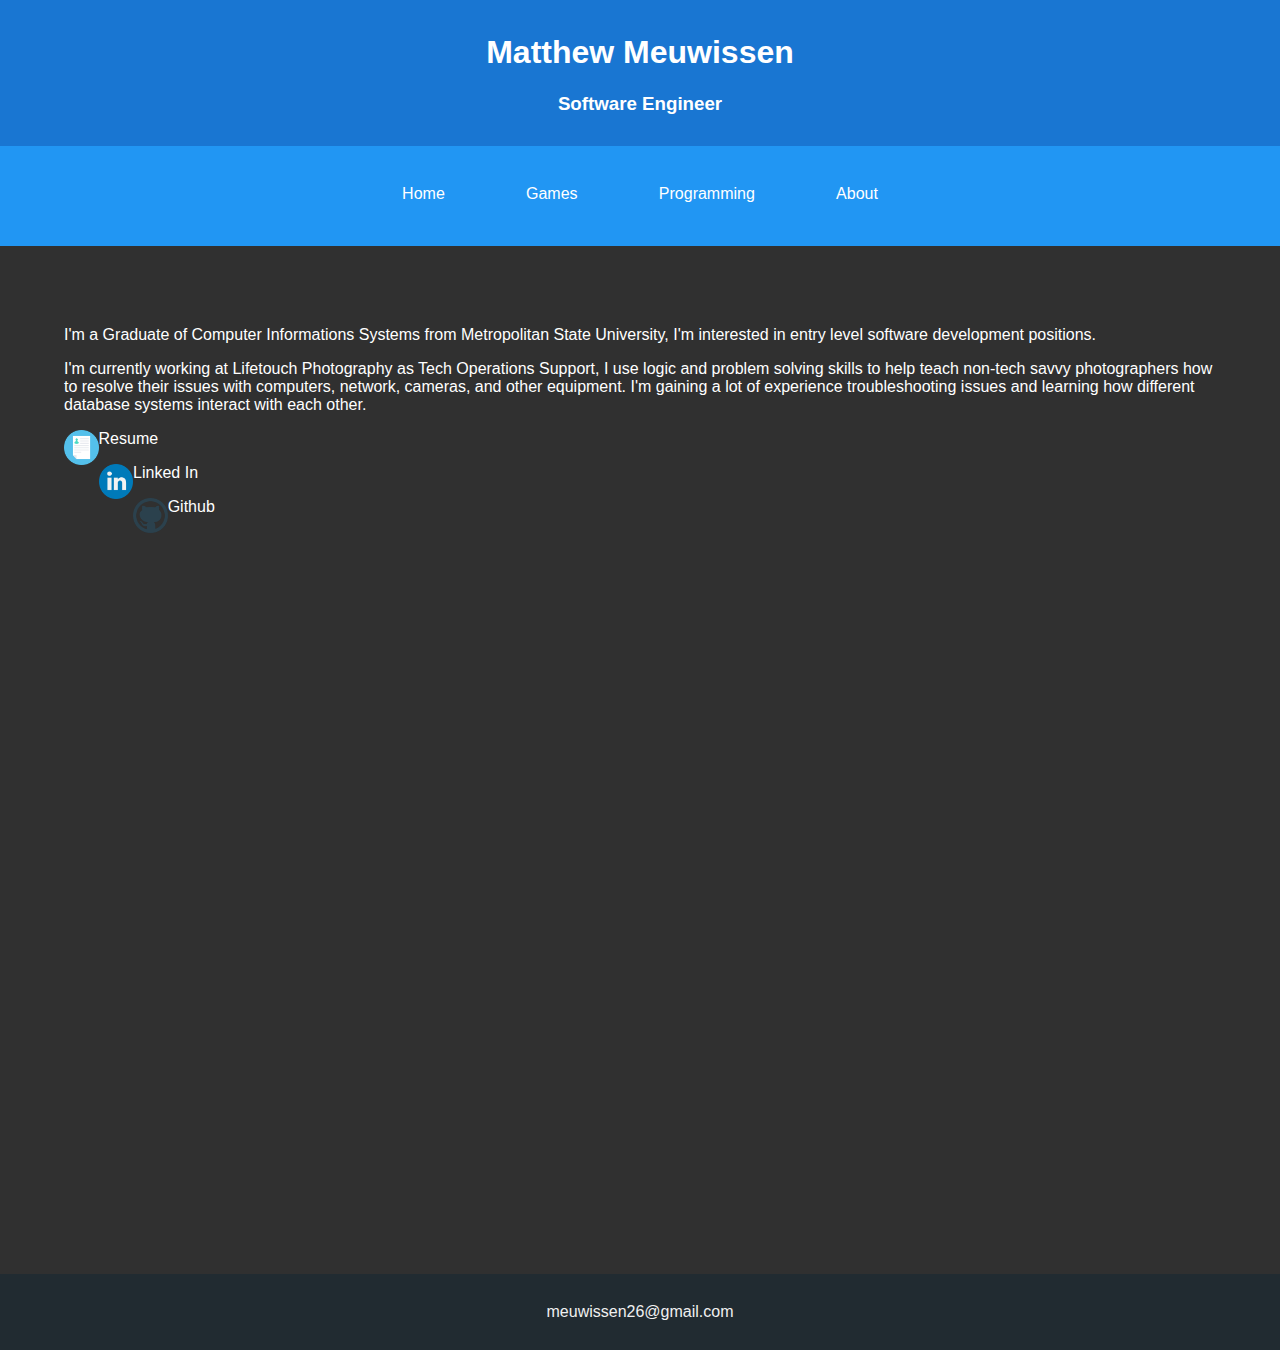
==== index.html @ ae46de9f "Update index.html" ====
<!-- Website by Matthew Meuwissen -->
<!--  Icon images credit goes to Flaticon.com Users freepik, Pixel Buddha, Vectors Market, Madebyoliver -->
<!doctype html>
<meta charset="utf-8" />
<html>
<body>
 <a href="index.html" style="text-decoration: none; color: #FFFFFF">
<title>Matthew Meuwissen</title>
<header>
 <link rel="stylesheet" href="mysitecss.css">
<h1>Matthew Meuwissen</h1>
 <h3>Software Engineer</h3>
</header>

<nav>
         <a href="index.html" style="text-decoration: none; color: #FFFFFF">
          <li>Home</li>
        </a>
        <a href="mysitegameshtml.html" style="text-decoration: none; color: #FFFFFF">
          <li>Games</li>
        </a>
        <a href="mysiteproghtml.html" style="text-decoration: none; color: #FFFFFF">
          <li>Programming</li>
         </a>
        <a href="mySiteAbout.html" style="text-decoration: none; color: #FFFFFF">
          <li>About</li>
        </a>

</nav>

<section>
<article>
<p> I'm a Graduate of Computer Informations Systems from Metropolitan State University, I'm interested in entry level software development positions.</p>
</article>
<article>
<p>I'm currently working at Lifetouch Photography as Tech Operations Support, I use logic and problem solving skills to help teach non-tech savvy photographers how to resolve their issues with computers, network, cameras, and other equipment. I'm gaining a lot of experience troubleshooting issues and learning how different database systems interact with each other.</p>
</article>
<article>
<a href="https://goo.gl/AUb2d3" style="text-decoration: none; color: #FFFFFF">
<p>Resume
<img src="Images/curriculum.png" width="3%" align="left">
</a></p>
 <p>
 <a href="https://www.linkedin.com/in/matthew-meuwissen-485209a4" style="text-decoration: none; color: #FFFFFF">
 Linked In
<img src="Images/linkedin.png" width="3%" align="left">
</a>
  </p>
 <p>
 <a href="https://github.com/meuwissenm" style="text-decoration: none; color: #FFFFFF">
 Github
<img src="Images/github.png" width="3%" align="left">
</a>
</p>
</article>
</section>

<footer>
<p>meuwissen26@gmail.com</p>
</footer>

</body>
  </html>
---- mysitecss.css ----
html, body{
  color: white;
  font-family: 'Helvetica', 'Arial', sans-serif;
  padding: 0;
  margin: 0;
  height: 100%;
  min-height: 100%;
}

header {
  background-color: #1976D2;
  text-align: center;
  padding: 1%;
}

nav {
  background-color: #2196F3;
  text-align: center;
}

nav > ul {
  margin: 0;
}

nav li:hover {
  background-color: #2B60DE;
  border-bottom: 5px solid red;
}

nav li {
  display: inline-block;
  padding: 3%;
  font-size: 100%;
  border-bottom: 5px solid #2196F3;
}


section {
  background-color: #303030;
  overflow-y: auto;
  padding: 5%;
  height: 100%;
}
footer {
    background-color: #212b31;
    color: #F0F0F0;
    text-align: center;
    font-family: 'Helvetica', 'Arial', sans-serif;
    padding: 1%;

}
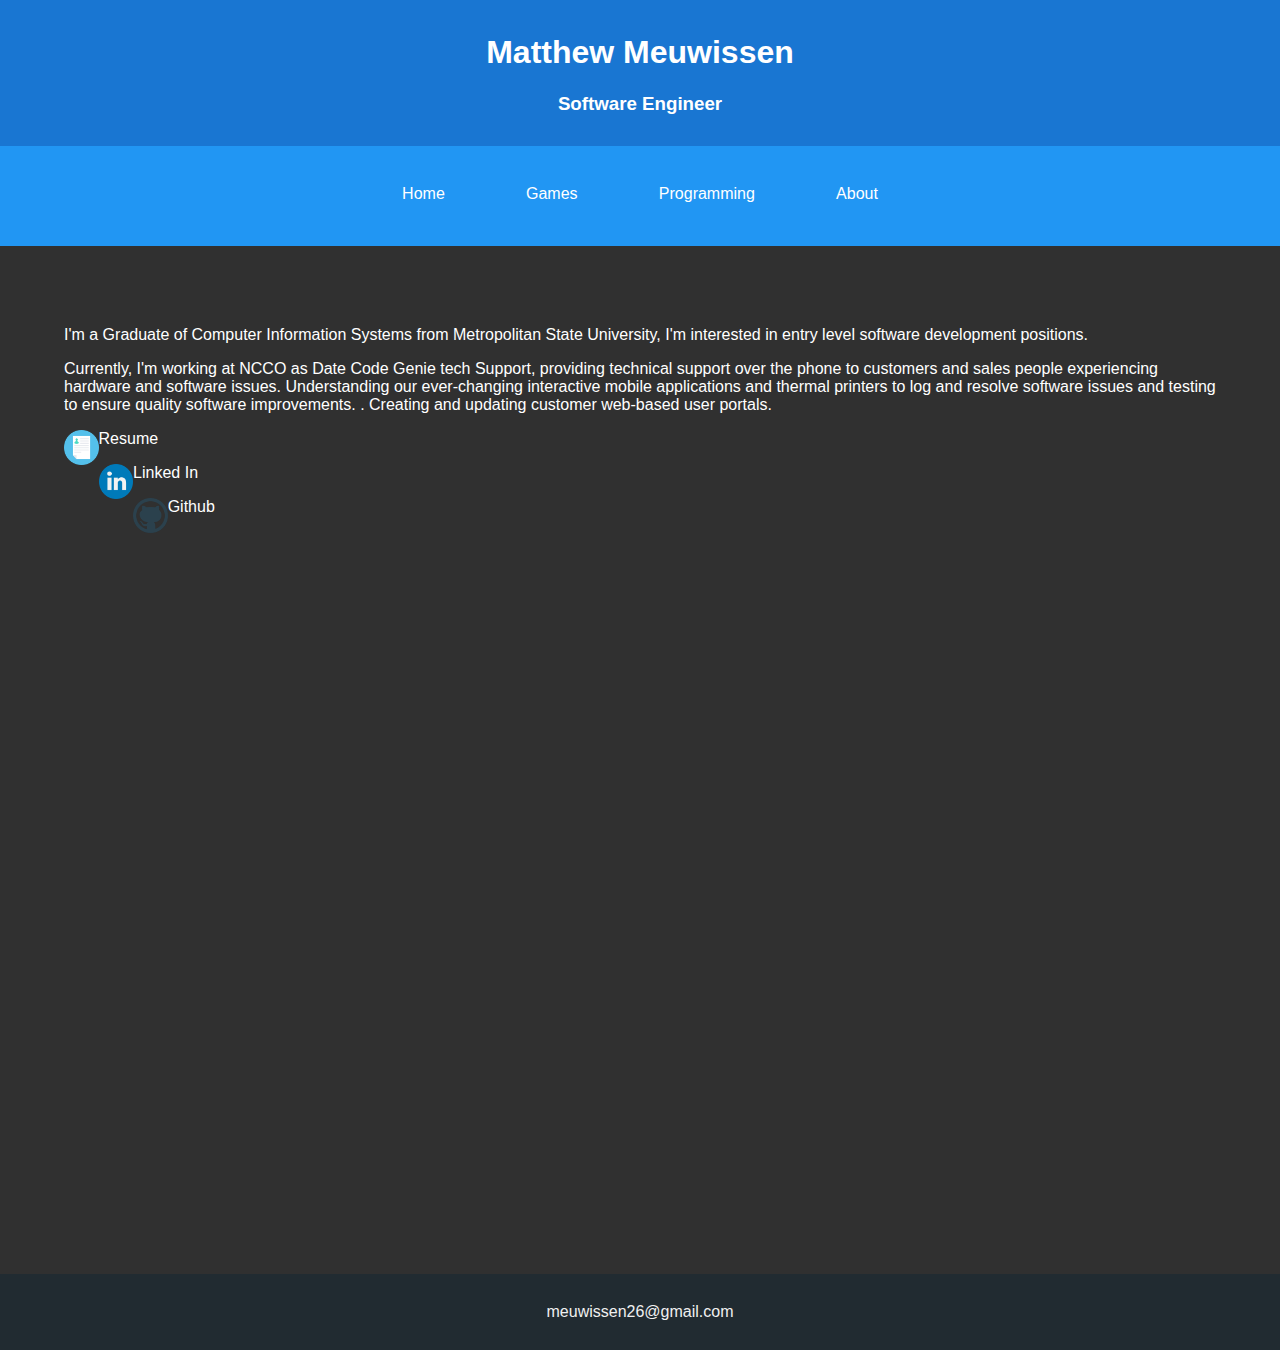
==== commit acca3936: "Update index.html" ====
--- a/index.html
+++ b/index.html
@@ -30,13 +30,14 @@
 
 <section>
 <article>
-<p> I'm a Graduate of Computer Informations Systems from Metropolitan State University, I'm interested in entry level software development positions.</p>
+<p> I'm a Graduate of Computer Information Systems from Metropolitan State University, I'm interested in entry level software development positions.</p>
 </article>
 <article>
-<p>I'm currently working at Lifetouch Photography as Tech Operations Support, I use logic and problem solving skills to help teach non-tech savvy photographers how to resolve their issues with computers, network, cameras, and other equipment. I'm gaining a lot of experience troubleshooting issues and learning how different database systems interact with each other.</p>
+<p>Currently, I'm working at NCCO as Date Code Genie tech Support, providing technical support over the phone to customers and sales people experiencing hardware and software issues. Understanding our ever-changing interactive mobile applications and thermal printers to log and resolve software  issues and testing to ensure quality software improvements.
+. Creating and updating customer web-based user portals.</p>
 </article>
 <article>
-<a href="https://goo.gl/AUb2d3" style="text-decoration: none; color: #FFFFFF">
+<a href="https://docs.google.com/document/d/1r7TTisTIMg7j1rkpCIHBHVHcHgGq9tLf0NDSzsQyLPw/edit?usp=sharing" style="text-decoration: none; color: #FFFFFF">
 <p>Resume
 <img src="Images/curriculum.png" width="3%" align="left">
 </a></p>
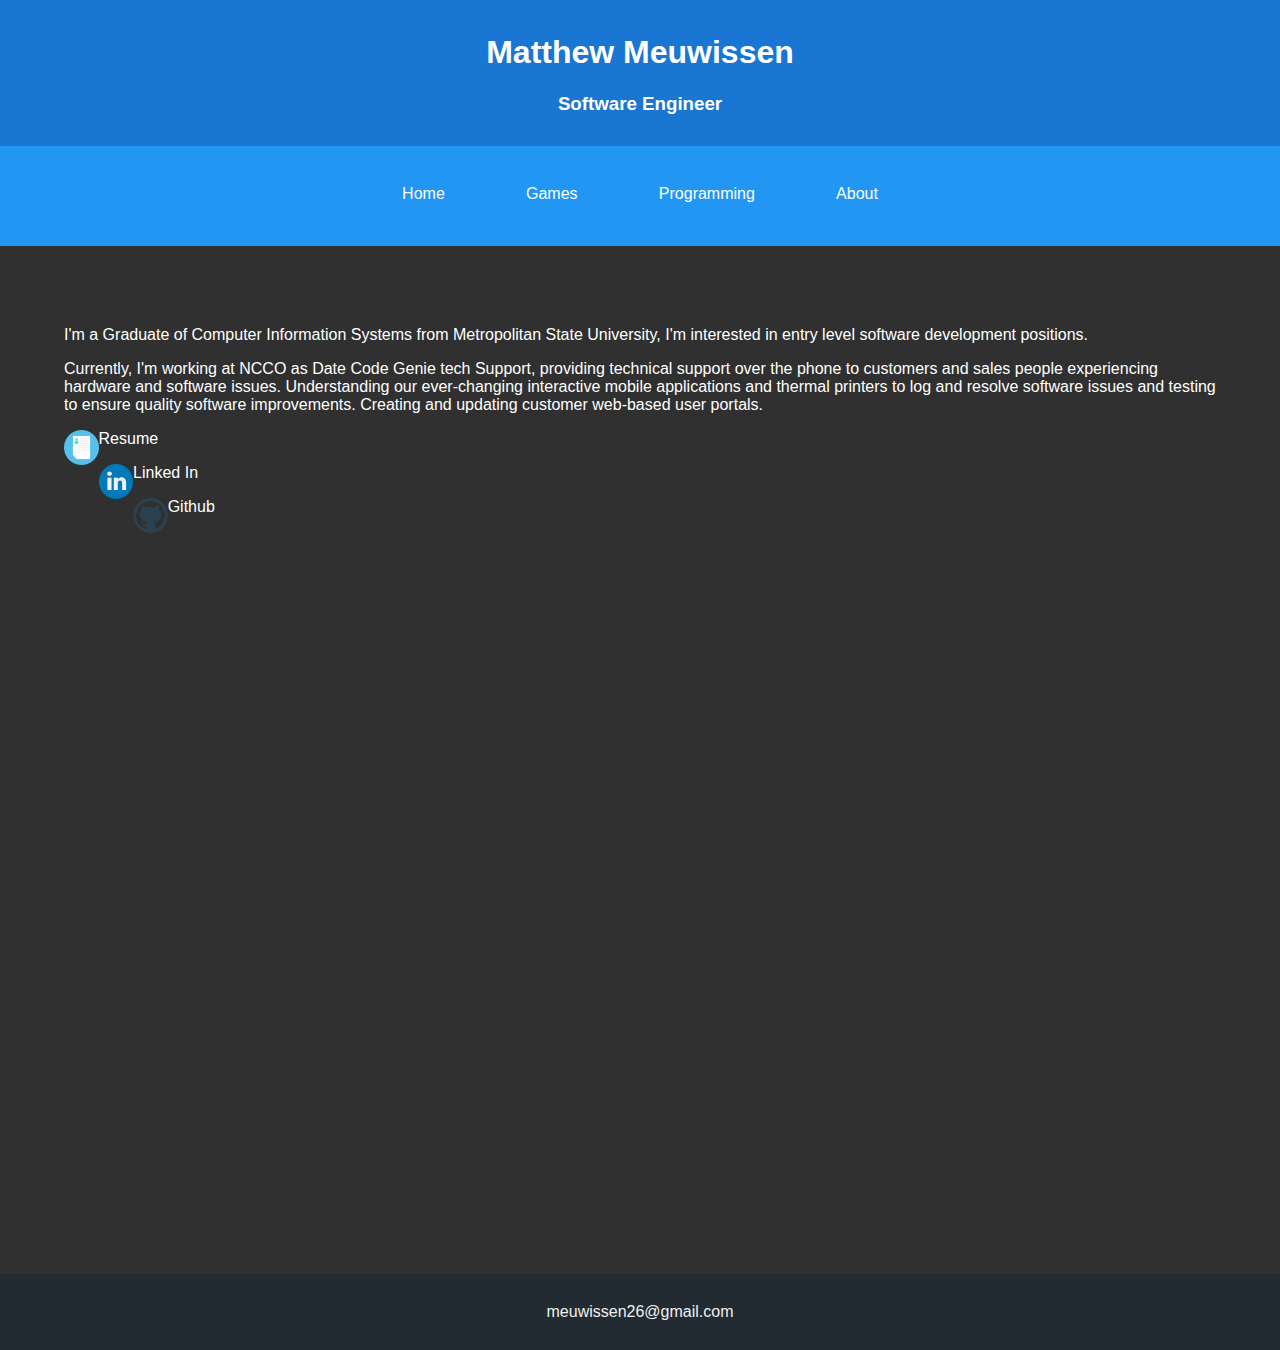
==== commit d9f6d7bf: "Update index.html" ====
--- a/index.html
+++ b/index.html
@@ -33,8 +33,7 @@
 <p> I'm a Graduate of Computer Information Systems from Metropolitan State University, I'm interested in entry level software development positions.</p>
 </article>
 <article>
-<p>Currently, I'm working at NCCO as Date Code Genie tech Support, providing technical support over the phone to customers and sales people experiencing hardware and software issues. Understanding our ever-changing interactive mobile applications and thermal printers to log and resolve software  issues and testing to ensure quality software improvements.
-. Creating and updating customer web-based user portals.</p>
+<p>Currently, I'm working at NCCO as Date Code Genie tech Support, providing technical support over the phone to customers and sales people experiencing hardware and software issues. Understanding our ever-changing interactive mobile applications and thermal printers to log and resolve software  issues and testing to ensure quality software improvements. Creating and updating customer web-based user portals.</p>
 </article>
 <article>
 <a href="https://docs.google.com/document/d/1r7TTisTIMg7j1rkpCIHBHVHcHgGq9tLf0NDSzsQyLPw/edit?usp=sharing" style="text-decoration: none; color: #FFFFFF">
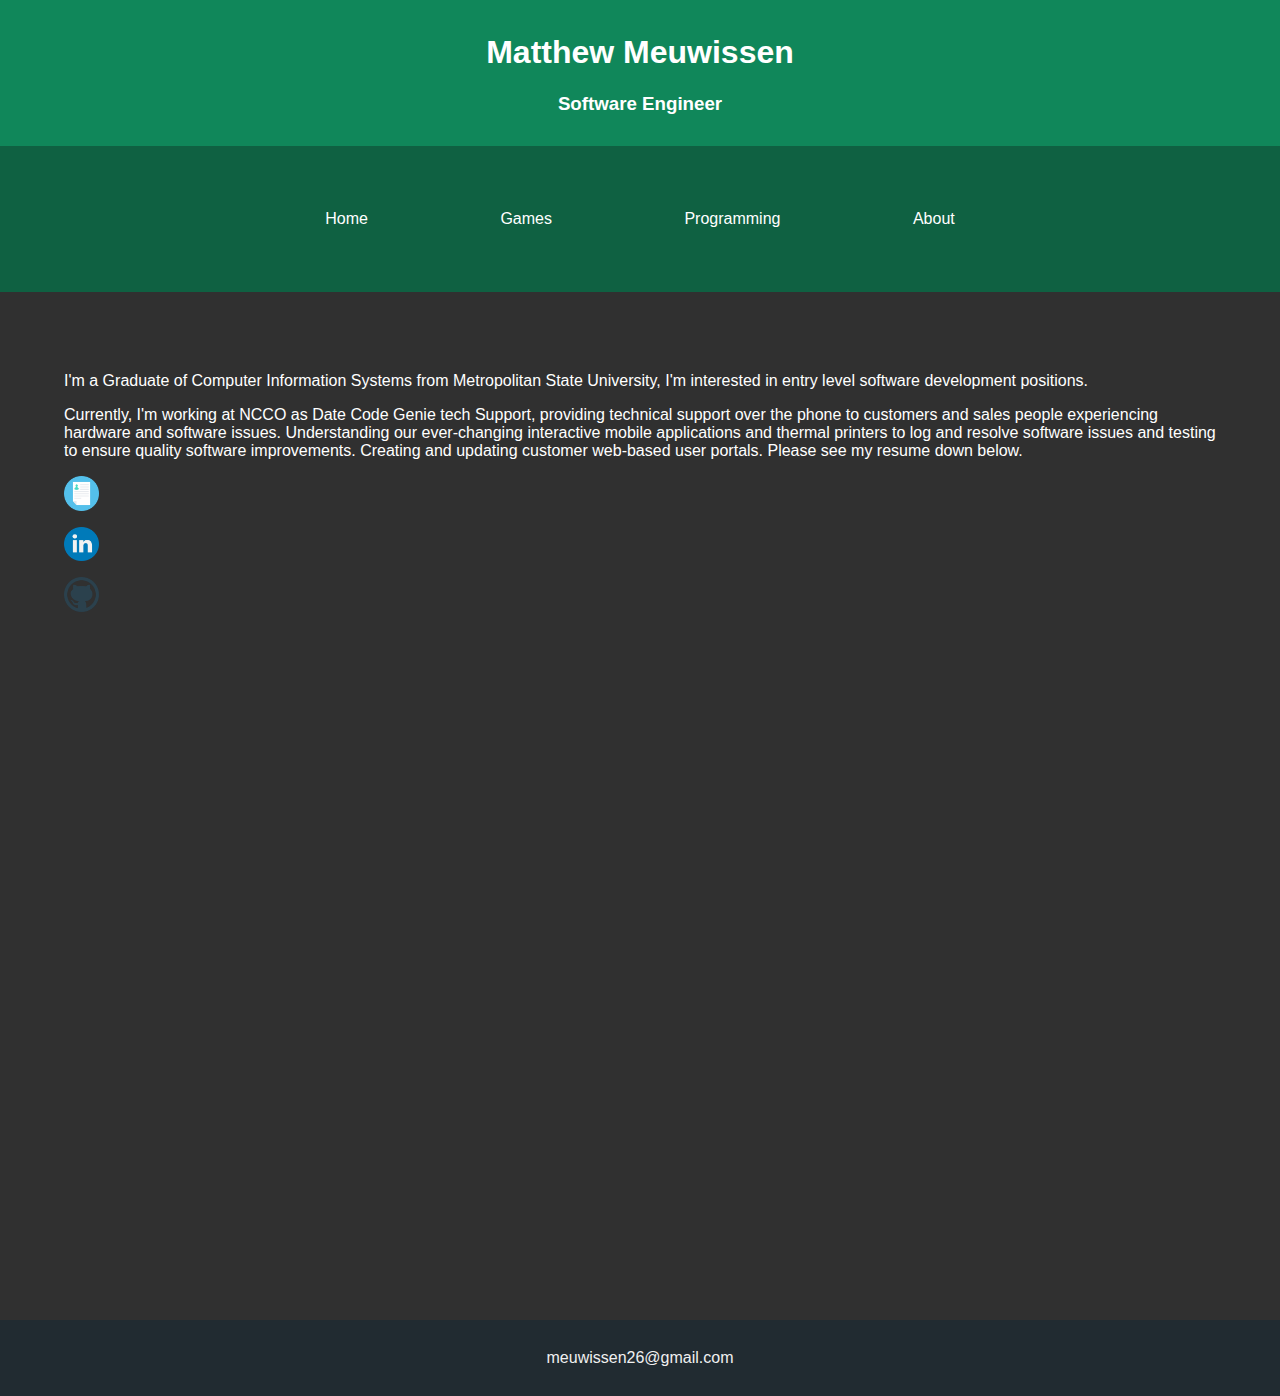
==== commit 4570df14: "Update index.html" ====
--- a/index.html
+++ b/index.html
@@ -33,23 +33,21 @@
 <p> I'm a Graduate of Computer Information Systems from Metropolitan State University, I'm interested in entry level software development positions.</p>
 </article>
 <article>
-<p>Currently, I'm working at NCCO as Date Code Genie tech Support, providing technical support over the phone to customers and sales people experiencing hardware and software issues. Understanding our ever-changing interactive mobile applications and thermal printers to log and resolve software  issues and testing to ensure quality software improvements. Creating and updating customer web-based user portals.</p>
+<p>Currently, I'm working at NCCO as Date Code Genie tech Support, providing technical support over the phone to customers and sales people experiencing hardware and software issues. Understanding our ever-changing interactive mobile applications and thermal printers to log and resolve software  issues and testing to ensure quality software improvements. Creating and updating customer web-based user portals. Please see my resume down below.</p>
 </article>
 <article>
 <a href="https://docs.google.com/document/d/1r7TTisTIMg7j1rkpCIHBHVHcHgGq9tLf0NDSzsQyLPw/edit?usp=sharing" style="text-decoration: none; color: #FFFFFF">
-<p>Resume
-<img src="Images/curriculum.png" width="3%" align="left">
+<p>
+<img src="Images/curriculum.png" width="3%" align="middle">
 </a></p>
  <p>
  <a href="https://www.linkedin.com/in/matthew-meuwissen-485209a4" style="text-decoration: none; color: #FFFFFF">
- Linked In
-<img src="Images/linkedin.png" width="3%" align="left">
+<img src="Images/linkedin.png" width="3%" align="middle">
 </a>
   </p>
  <p>
  <a href="https://github.com/meuwissenm" style="text-decoration: none; color: #FFFFFF">
- Github
-<img src="Images/github.png" width="3%" align="left">
+<img src="Images/github.png" width="3%" align="middle">
 </a>
 </p>
 </article>
--- a/mysitecss.css
+++ b/mysitecss.css
@@ -8,14 +8,14 @@
 }
 
 header {
-  background-color: #1976D2;
+  background-color: #10875a;
   text-align: center;
   padding: 1%;
 }
 
 nav {
-  background-color: #2196F3;
   text-align: center;
+  background: #0f6142;
 }
 
 nav > ul {
@@ -23,15 +23,16 @@
 }
 
 nav li:hover {
-  background-color: #2B60DE;
-  border-bottom: 5px solid red;
+background: #129a67;
+
 }
 
 nav li {
   display: inline-block;
-  padding: 3%;
+  padding: 5%;
   font-size: 100%;
-  border-bottom: 5px solid #2196F3;
+  background: #0f6142;
+
 }
 
 
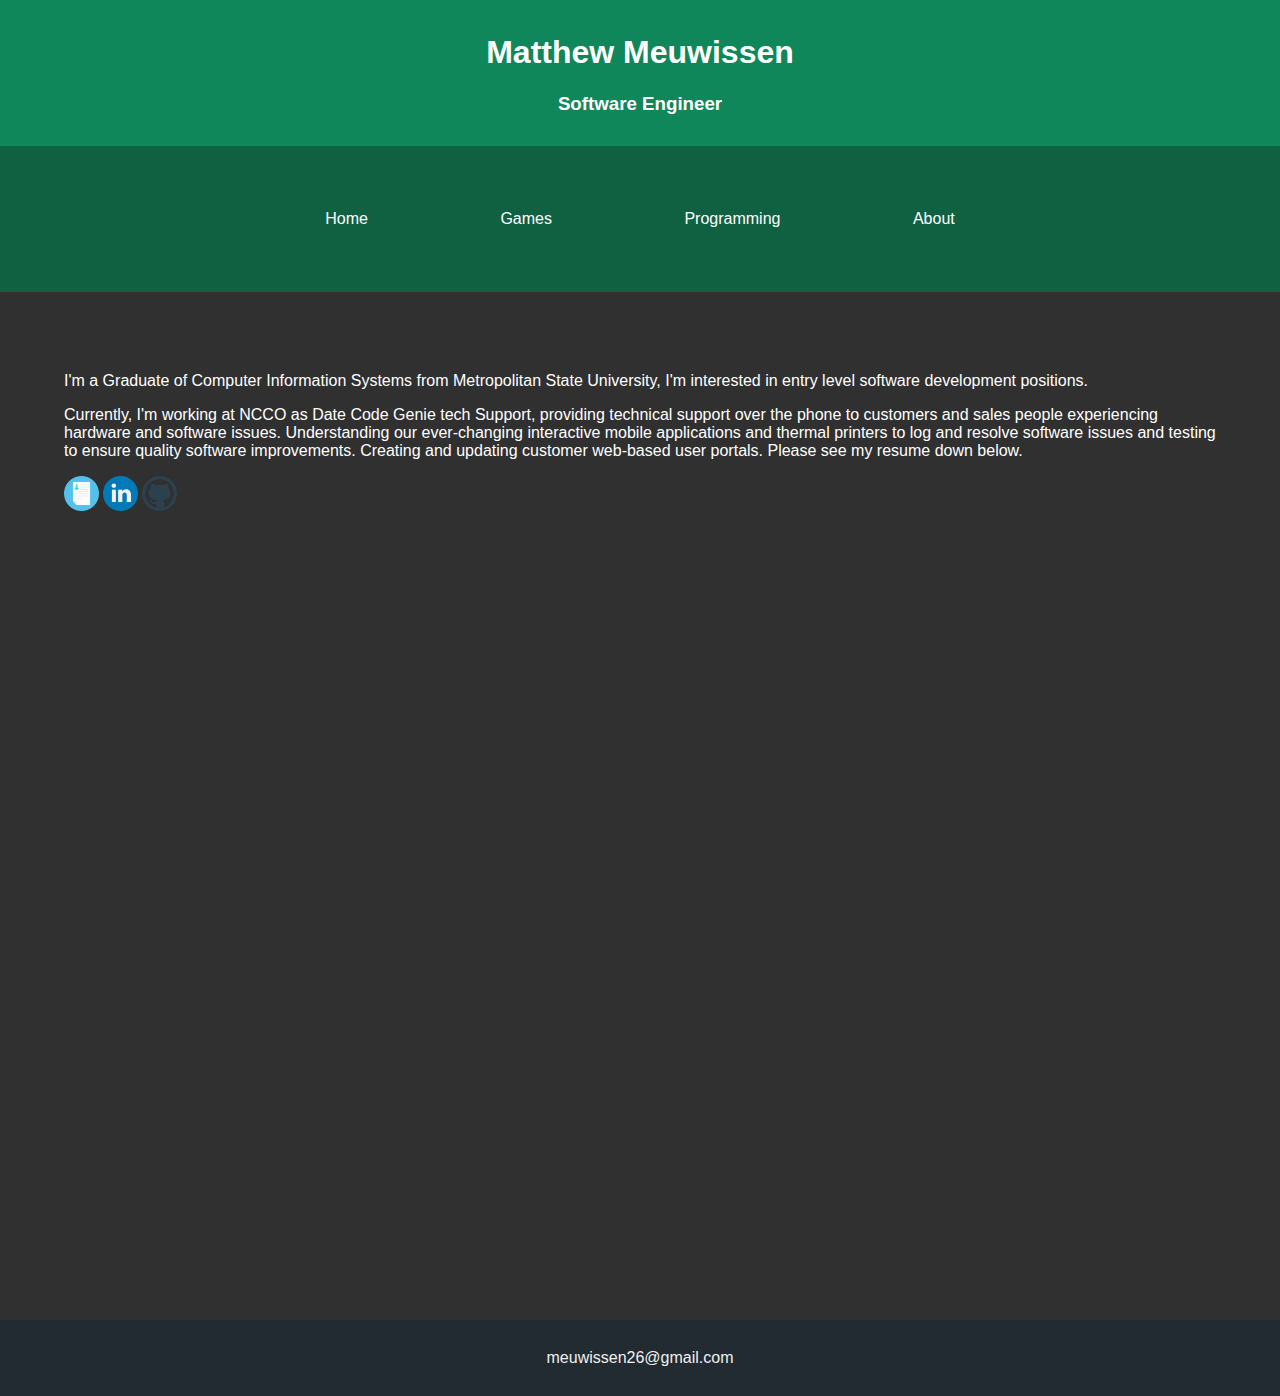
==== commit 4f52b4a6: "Update index.html" ====
--- a/index.html
+++ b/index.html
@@ -37,19 +37,17 @@
 </article>
 <article>
 <a href="https://docs.google.com/document/d/1r7TTisTIMg7j1rkpCIHBHVHcHgGq9tLf0NDSzsQyLPw/edit?usp=sharing" style="text-decoration: none; color: #FFFFFF">
-<p>
 <img src="Images/curriculum.png" width="3%" align="middle">
-</a></p>
- <p>
+</a>
+ 
  <a href="https://www.linkedin.com/in/matthew-meuwissen-485209a4" style="text-decoration: none; color: #FFFFFF">
 <img src="Images/linkedin.png" width="3%" align="middle">
 </a>
-  </p>
- <p>
+
  <a href="https://github.com/meuwissenm" style="text-decoration: none; color: #FFFFFF">
 <img src="Images/github.png" width="3%" align="middle">
 </a>
-</p>
+
 </article>
 </section>
 
